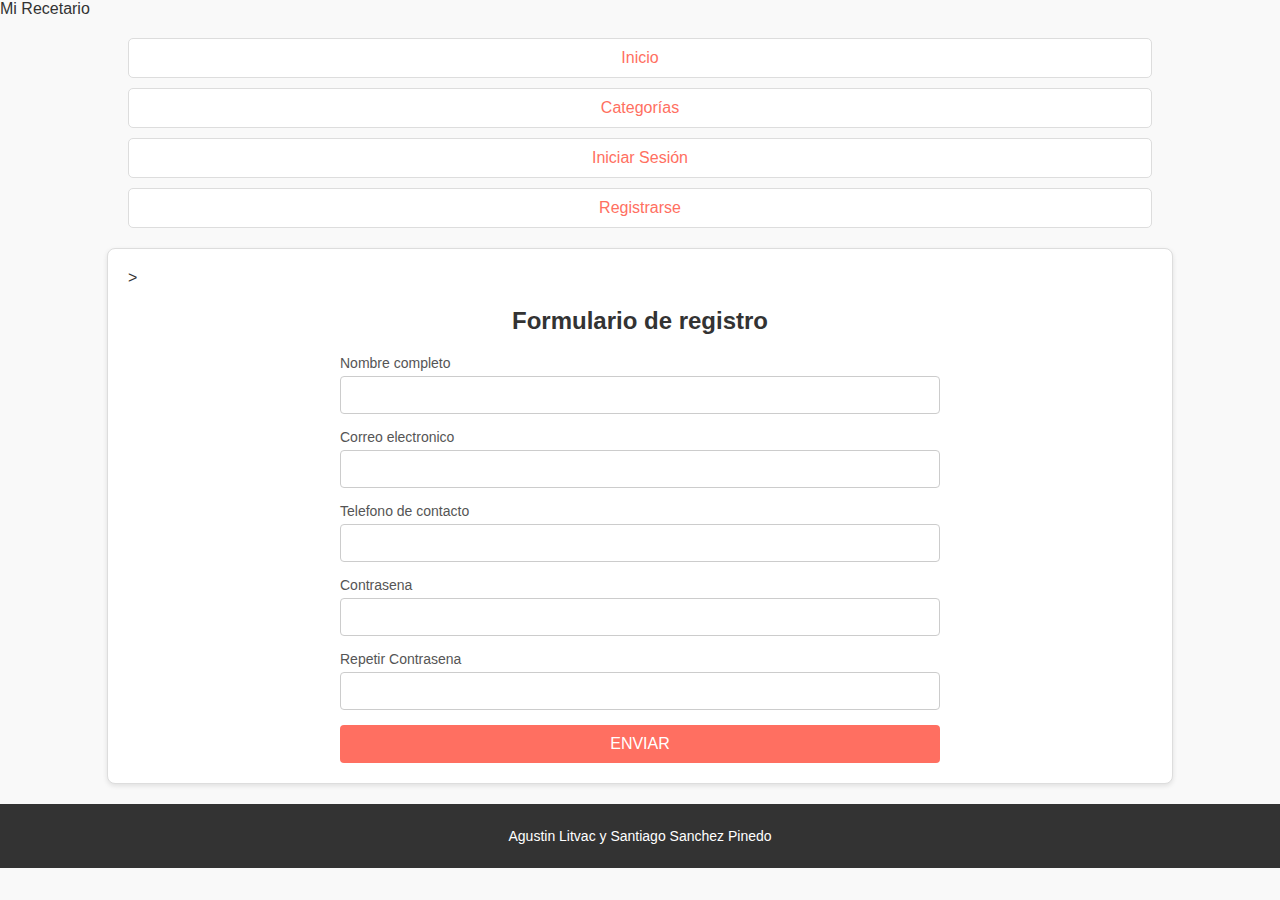
==== registro.html @ e467ec18 "por terminar" ====
<!DOCTYPE html>
<html lang="es" dir="ltr">
  <head>
    <meta charset="utf-8" />
    <title>Validación de Formularios</title>
    <link rel="stylesheet" href="./css/style.css" />
  </head>
  <body>
    <div class="logo">Mi Recetario</div>
    <form method="get" id="searchForm" action="search-results.html">
    </form>
    <nav>
      <ul>
        <li><a href="index.html">Inicio</a></li>
        <li><a href="categorias.html">Categorías</a></li>
        <li><a href="login.html">Iniciar Sesión</a></li>
        <li><a href="registro.html">Registrarse</a></li>
      </ul>
    </nav>
  </header>
    <div class="container">
      <div>>
          <h2>Formulario de registro</h2>
          <form method="get"  action="login.html">
            <div>
              <label for="fullName">Nombre completo</label>
              <input
                type="text"
                name="fullName"
                id="fullName"
              />
              <div class="fullName"></div>
            </div>
            <div>
              <label for="email">Correo electronico</label>
              <input
                type="email"
                name="email"
                id="email"
              />
              <div class="email"></div>
            </div>
            <div>
              <label for="phone">Telefono de contacto</label>
              <input
                type="number"
                name="phone"
                id="phone"
              />
              <div class="phone"></div>
            </div>
            <div>
              <label for="password">Contrasena</label>
              <input
                type="password"
                name="password"
                id="password"
              />
              <div class="password"></div>
            </div>
            <div>
              <label for="rePassword">Repetir Contrasena</label>
              <input
                type="password"
                name="rePassword"
                id="rePassword"
              />
              <div class="rePassword"></div>
            </div>
            <button type="submit">ENVIAR</button>
          </form>
        </div>
      </div>
    </div>

    <footer><p>Agustin Litvac y Santiago Sanchez Pinedo</p></footer>
    <script src="./js/formulario.js"></script>
  </body>
</html>
---- css/style.css ----
body {
    font-family: Arial, sans-serif;
    margin: 0;
    padding: 0;
    background-color: #f4f4f4;
    color: #333;
  }
  
  header {
    background-color: #ff6f61;
    padding: 20px;
    display: flex;
    justify-content: space-between;
    align-items: center;
    color: white;
  }
  
  header .logo img {
    height: 50px;
  }
  
  header form {
    display: flex;
    gap: 10px;
  }
  
  header form input {
    padding: 10px;
    font-size: 14px;
    width: 200px;
    border: 1px solid #ccc;
    border-radius: 4px;
  }
  
  header form button {
    padding: 10px 15px;
    border: none;
    background-color: #fff;
    color: #ff6f61;
    border-radius: 4px;
    cursor: pointer;
    font-size: 14px;
  }

  header nav ul {
    list-style: none;
    display: flex;
    gap: 15px;
    margin: 0;
    padding: 0;
  }
  
  header nav a {
    color: white;
    text-decoration: none;
    font-size: 14px;
  }
  
  header nav a:hover {
    text-decoration: underline;
  }
  
  main {
    padding: 20px;
    text-align: center;
  }
  
  main h1 {
    font-size: 24px;
    margin-bottom: 10px;
  }
  
  main p {
    font-size: 16px;
    margin-bottom: 20px;
  }
  
  .recipes-list {
    display: flex;
    justify-content: space-between;
    flex-wrap: wrap;
    gap: 20px;
    margin: 20px auto;
    max-width: 90%;
    padding: 0;
  }
  
  .recipes-list article {
    flex: 1 1 36%;
    background-color: white;
    border: 1px solid #ddd;
    border-radius: 8px;
    overflow: hidden;
    text-align: center;
    box-sizing: border-box;
  }
  
  .recipes-list img {
    width: 100%;
    height: 150px;
    object-fit: cover;
  }
  
  #cargarMas-container {
    display: flex;
    justify-content: center;
    margin-top: 20px;
  }
  
  #cargarMas {
    padding: 10px 20px;
    font-size: 14px;
    background-color: #ff6f61;
    color: white;
    border: none;
    border-radius: 5px;

  }
  
  #cargarMas:hover {
    background-color: #e65c53;
  }
  
  footer {
    background-color: #333;
    color: white;
    text-align: center;
    padding: 10px 0;
    font-size: 14px;
  }


body {
    font-family: Arial, sans-serif;
    margin: 0;
    padding: 0;
    background-color: #f9f9f9;
    color: #333;
  }
  
 
  header {
    background-color: #ff6f61;
    color: white;
    padding: 10px 20px;
    display: flex;
    justify-content: space-between;
    align-items: center;
  }
  
  header .logo {
    font-size: 24px;
    font-weight: bold;
  }

  header form button:hover {
    background-color: #f0f0f0;
  }
  
  header nav {
    display: flex;
    gap: 15px;
  }


  h1 {
    text-align: center;
    margin-top: 20px;
    font-size: 24px;
  }
  
  ul {
    list-style-type: none;
    padding: 0;
    margin: 20px auto;
    max-width: 80%;
  }
  
  ul li {
    padding: 10px;
    margin: 10px 0;
    background-color: #fff;
    border: 1px solid #ddd;
    border-radius: 5px;
    text-align: center;
  }
  
  ul li a {
    text-decoration: none;
    color: #ff6f61;
    font-size: 16px;
  }
  
  ul li a:hover {
    text-decoration: underline;
  }
  

  footer {
    background-color: #333;
    color: white;
    text-align: center;
    padding: 10px 0;
    margin-top: 20px;
    font-size: 14px;
  }

body {
    font-family: Arial, sans-serif;
    margin: 0;
    padding: 0;
    background-color: #f9f9f9;
    color: #333;
  }
  

  .container {
    max-width: 80%;
    margin: 20px auto;
    padding: 20px;
    background-color: white;
    border: 1px solid #ddd;
    border-radius: 8px;
    box-shadow: 0 2px 5px rgba(0, 0, 0, 0.1);
  }
  
  .container h2 {
    text-align: center;
    margin-bottom: 20px;
    font-size: 24px;
  }
  

  form {
    max-width: 600px;
    margin: 0 auto;
  }
  
  form div {
    margin-bottom: 15px;
  }
  
  label {
    display: block;
    font-size: 14px;
    margin-bottom: 5px;
    color: #555;
  }
  
  input {
    width: 100%;
    padding: 10px;
    font-size: 14px;
    border: 1px solid #ccc;
    border-radius: 4px;
    box-sizing: border-box;
  }
  
  button {
    display: block;
    width: 100%;
    padding: 10px;
    font-size: 16px;
    background-color: #ff6f61;
    color: white;
    border: none;
    border-radius: 4px;
  }
  
  button:hover {
    background-color: #e65c53;
  }

  div[class^="error"] {
    font-size: 12px;
    color: red;
    display: none;
    margin-top: 5px;
  }
  
  
  footer {
    background-color: #333;
    color: white;
    text-align: center;
    padding: 10px 0;
    margin-top: 20px;
  }
  
.SearchInput {  
  text-align: center;
}
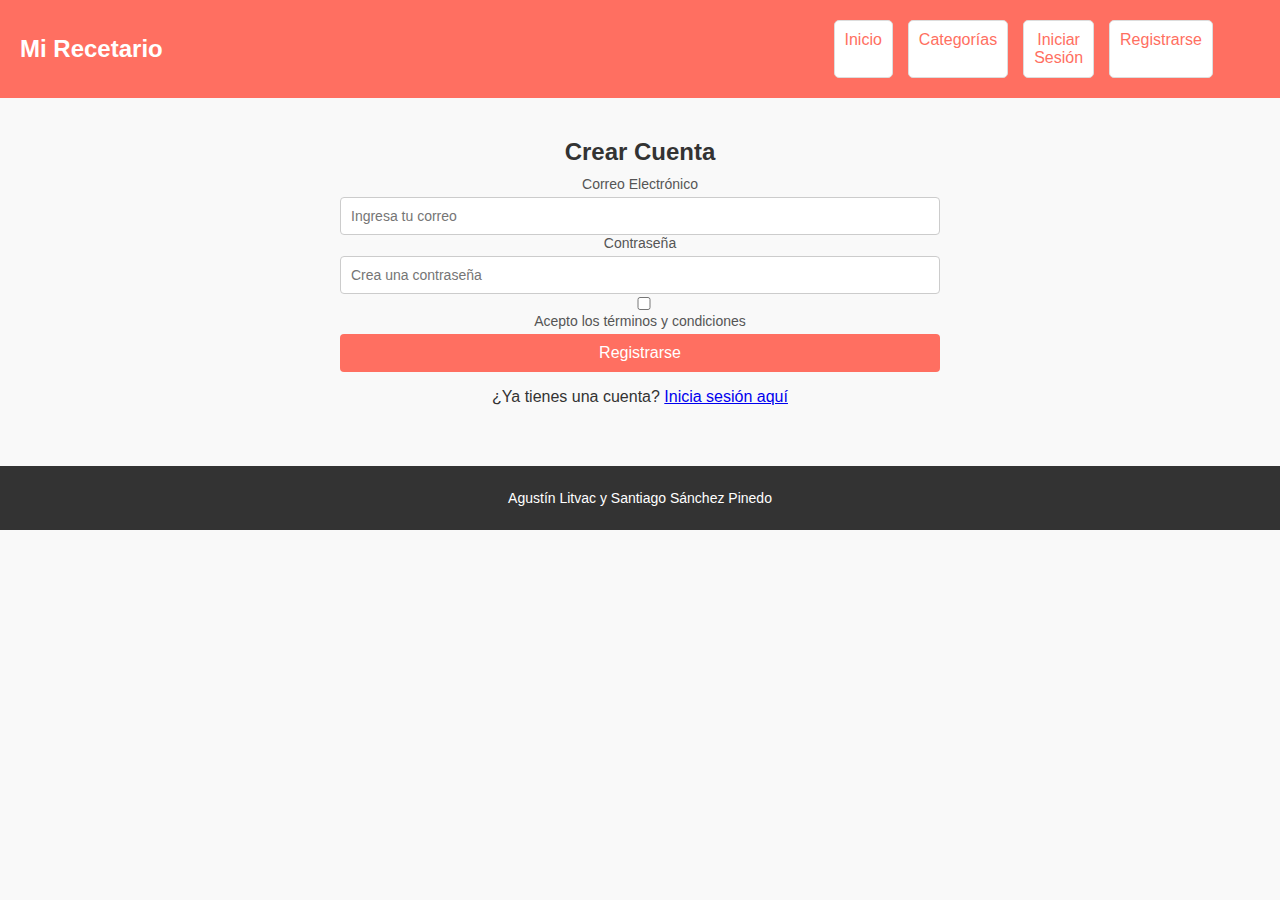
==== commit bcd13d2d: "terminado" ====
--- a/registro.html
+++ b/registro.html
@@ -1,79 +1,51 @@
 <!DOCTYPE html>
-<html lang="es" dir="ltr">
+<html lang="en">
   <head>
-    <meta charset="utf-8" />
-    <title>Validación de Formularios</title>
-    <link rel="stylesheet" href="./css/style.css" />
+    <meta charset="UTF-8" />
+    <meta name="viewport" content="width=device-width, initial-scale=1.0" />
+    <title>Registro</title>
+    <link rel="stylesheet" href="css/style.css" />
   </head>
   <body>
-    <div class="logo">Mi Recetario</div>
-    <form method="get" id="searchForm" action="search-results.html">
-    </form>
-    <nav>
-      <ul>
-        <li><a href="index.html">Inicio</a></li>
-        <li><a href="categorias.html">Categorías</a></li>
-        <li><a href="login.html">Iniciar Sesión</a></li>
-        <li><a href="registro.html">Registrarse</a></li>
-      </ul>
-    </nav>
-  </header>
-    <div class="container">
-      <div>>
-          <h2>Formulario de registro</h2>
-          <form method="get"  action="login.html">
-            <div>
-              <label for="fullName">Nombre completo</label>
-              <input
-                type="text"
-                name="fullName"
-                id="fullName"
-              />
-              <div class="fullName"></div>
-            </div>
-            <div>
-              <label for="email">Correo electronico</label>
-              <input
-                type="email"
-                name="email"
-                id="email"
-              />
-              <div class="email"></div>
-            </div>
-            <div>
-              <label for="phone">Telefono de contacto</label>
-              <input
-                type="number"
-                name="phone"
-                id="phone"
-              />
-              <div class="phone"></div>
-            </div>
-            <div>
-              <label for="password">Contrasena</label>
-              <input
-                type="password"
-                name="password"
-                id="password"
-              />
-              <div class="password"></div>
-            </div>
-            <div>
-              <label for="rePassword">Repetir Contrasena</label>
-              <input
-                type="password"
-                name="rePassword"
-                id="rePassword"
-              />
-              <div class="rePassword"></div>
-            </div>
-            <button type="submit">ENVIAR</button>
-          </form>
-        </div>
+    <header>
+      <div class="logo">Mi Recetario</div>
+      <form method="get" id="searchForm" action="search-results.html">
+      </form>
+      <nav>
+        <ul>
+          <li><a href="index.html">Inicio</a></li>
+          <li><a href="categorias.html">Categorías</a></li>
+          <li><a href="login.html">Iniciar Sesión</a></li>
+          <li><a href="registro.html">Registrarse</a></li>
+        </ul>
+      </nav>
+    </header>
+    <main>
+      <div class="form-container">
+        <h1>Crear Cuenta</h1>
+        <form id="registerForm" method="post" action="login.html">
+          <label for="email">Correo Electrónico</label>
+          <input type="email" id="email" name="email" placeholder="Ingresa tu correo" required />
+
+          <label for="password">Contraseña</label>
+          <input type="password" id="password" name="password" placeholder="Crea una contraseña" required />
+
+          <label for="terms">
+            <input type="checkbox" id="terms" name="terms" required />
+            Acepto los términos y condiciones
+          </label>
+
+          <button type="submit">Registrarse</button>
+        </form>
+        <p>
+          ¿Ya tienes una cuenta?
+          <a href="login.html">Inicia sesión aquí</a>
+        </p>
       </div>
-    </div>
-
-    <footer><p>Agustin Litvac y Santiago Sanchez Pinedo</p></footer>
-    <script src="./js/formulario.js"></script>
+    </main>
+    <footer>
+      <p>Agustín Litvac y Santiago Sánchez Pinedo</p>
+    </footer>
+    <script src="js/registro.js"></script>
   </body>
 </html>
